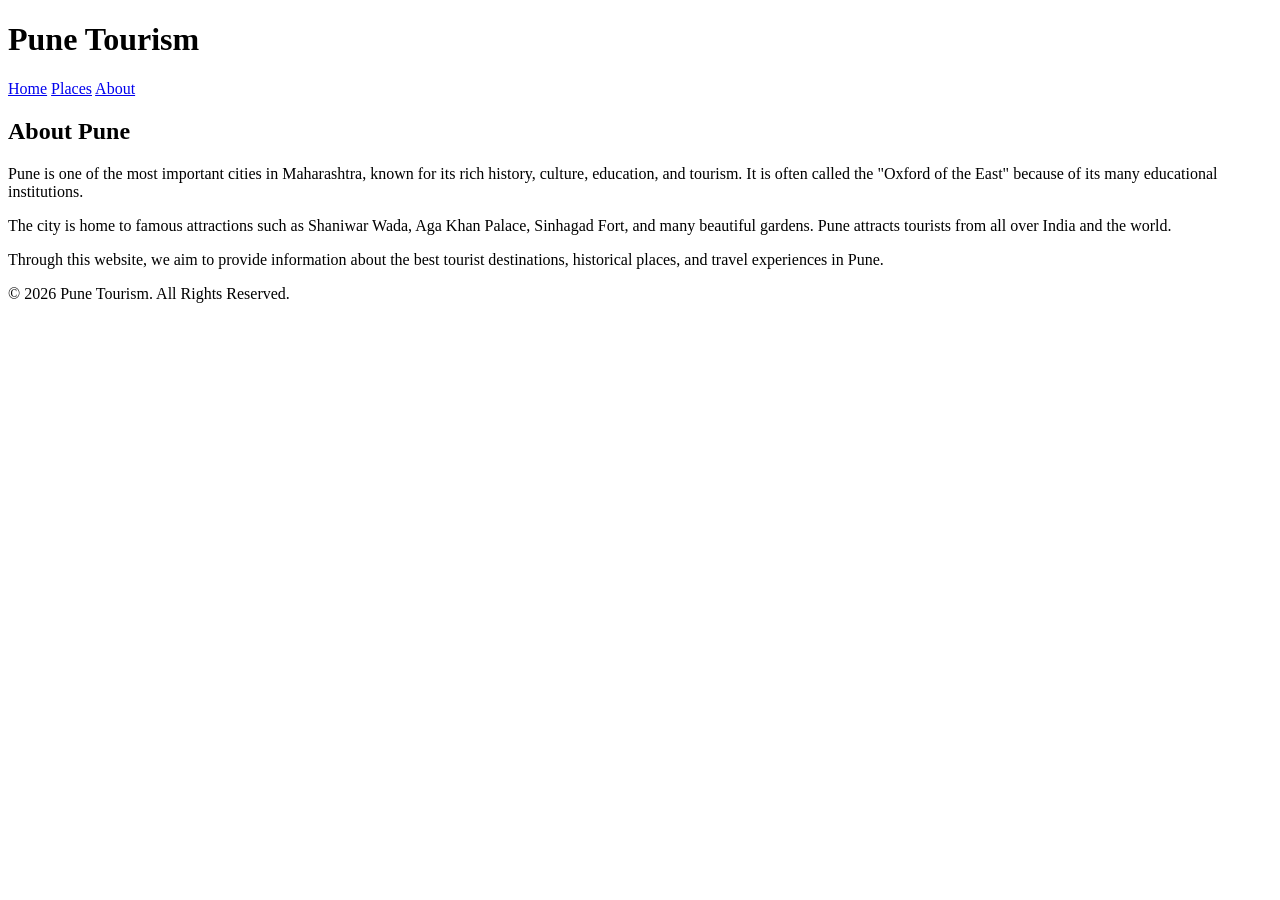
==== about.html @ 55e80b8f "tourism" ====
<!DOCTYPE html>
<html>
<head>
    <title>About Pune Tourism</title>
</head>

<body>

    <header class="navbar">
        <h1>Pune Tourism</h1>

        <nav>
            <a href="index.html">Home</a>
            <a href="places.html">Places</a>
            <a href="about.html">About</a>
        </nav>
    </header>

    <section class="about">
        <h2>About Pune</h2>

        <p>
            Pune is one of the most important cities in Maharashtra,
            known for its rich history, culture, education, and tourism.
            It is often called the "Oxford of the East" because of its
            many educational institutions.
        </p>

        <p>
            The city is home to famous attractions such as Shaniwar Wada,
            Aga Khan Palace, Sinhagad Fort, and many beautiful gardens.
            Pune attracts tourists from all over India and the world.
        </p>

        <p>
            Through this website, we aim to provide information about
            the best tourist destinations, historical places, and travel
            experiences in Pune.
        </p>
    </section>

    <footer>
        <p>&copy; 2026 Pune Tourism. All Rights Reserved.</p>
    </footer>

</body>
</html>
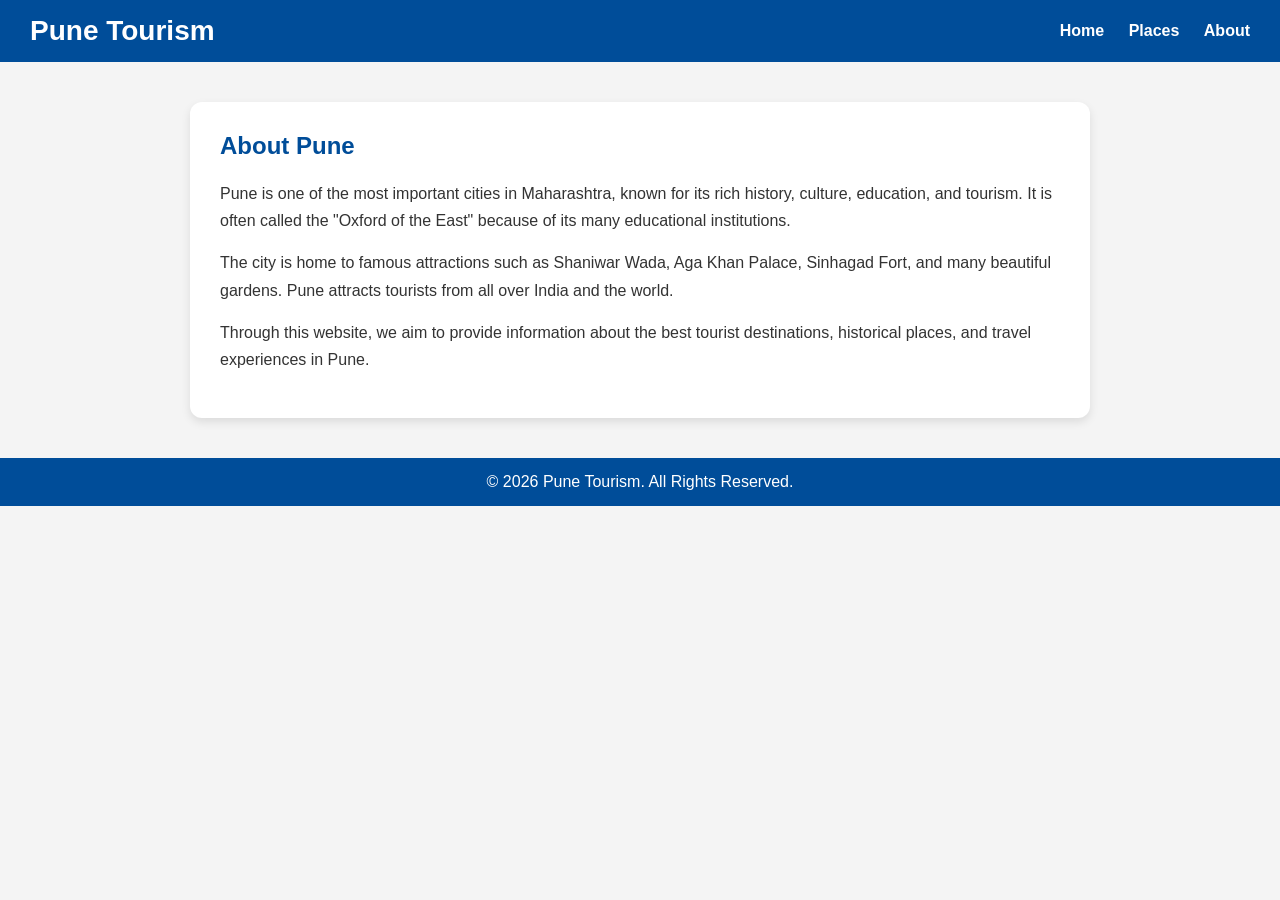
==== commit 81738bcf: "my commit" ====
--- a/about.html
+++ b/about.html
@@ -13,6 +13,7 @@
             <a href="index.html">Home</a>
             <a href="places.html">Places</a>
             <a href="about.html">About</a>
+            <link rel="stylesheet" href="style.css">
         </nav>
     </header>
 
--- a/style.css
+++ b/style.css
@@ -0,0 +1,155 @@
+/* Reset */
+* {
+    margin: 0;
+    padding: 0;
+    box-sizing: border-box;
+}
+
+/* Body */
+body {
+    font-family: Arial, sans-serif;
+    background-color: #f4f4f4;
+    color: #333;
+}
+
+/* Navbar */
+.navbar {
+    background-color: #004d99;
+    color: white;
+    padding: 15px 30px;
+
+    display: flex;
+    justify-content: space-between;
+    align-items: center;
+}
+
+.navbar h1 {
+    font-size: 28px;
+}
+
+.navbar nav a {
+    color: white;
+    text-decoration: none;
+    margin-left: 20px;
+    font-weight: bold;
+}
+
+.navbar nav a:hover {
+    color: #ffcc00;
+}
+
+/* Hero Section */
+.hero {
+    text-align: center;
+    padding: 80px 20px;
+    background: linear-gradient(to right, #0066cc, #0099ff);
+    color: white;
+}
+
+.hero h2 {
+    font-size: 40px;
+    margin-bottom: 15px;
+}
+
+.hero p {
+    font-size: 18px;
+}
+
+/* Cards Section */
+.cards,
+.places {
+    padding: 40px 20px;
+
+    display: flex;
+    flex-wrap: wrap;
+    justify-content: center;
+    gap: 25px;
+}
+
+/* Section Heading */
+.places h2 {
+    width: 100%;
+    text-align: center;
+    margin-bottom: 20px;
+    font-size: 32px;
+    color: #004d99;
+}
+
+/* Card Design */
+.card {
+    width: 300px;
+    background: white;
+    border-radius: 12px;
+    overflow: hidden;
+
+    box-shadow: 0 4px 10px rgba(0,0,0,0.15);
+
+    transition: transform 0.3s;
+}
+
+.card:hover {
+    transform: translateY(-8px);
+}
+
+.card img {
+    width: 100%;
+    height: 200px;
+    object-fit: cover;
+}
+
+.card h3 {
+    padding: 15px;
+    color: #004d99;
+}
+
+.card p {
+    padding: 0 15px 20px;
+    line-height: 1.5;
+}
+
+/* About Page */
+.about {
+    max-width: 900px;
+    margin: 40px auto;
+    background: white;
+    padding: 30px;
+    border-radius: 12px;
+
+    box-shadow: 0 4px 10px rgba(0,0,0,0.1);
+}
+
+.about h2 {
+    color: #004d99;
+    margin-bottom: 20px;
+}
+
+.about p {
+    margin-bottom: 15px;
+    line-height: 1.7;
+}
+
+/* Footer */
+footer {
+    background-color: #004d99;
+    color: white;
+    text-align: center;
+    padding: 15px;
+    margin-top: 30px;
+}
+
+/* Responsive Design */
+@media (max-width: 768px) {
+
+    .navbar {
+        flex-direction: column;
+        gap: 10px;
+    }
+
+    .hero h2 {
+        font-size: 30px;
+    }
+
+    .card {
+        width: 90%;
+    }
+}
